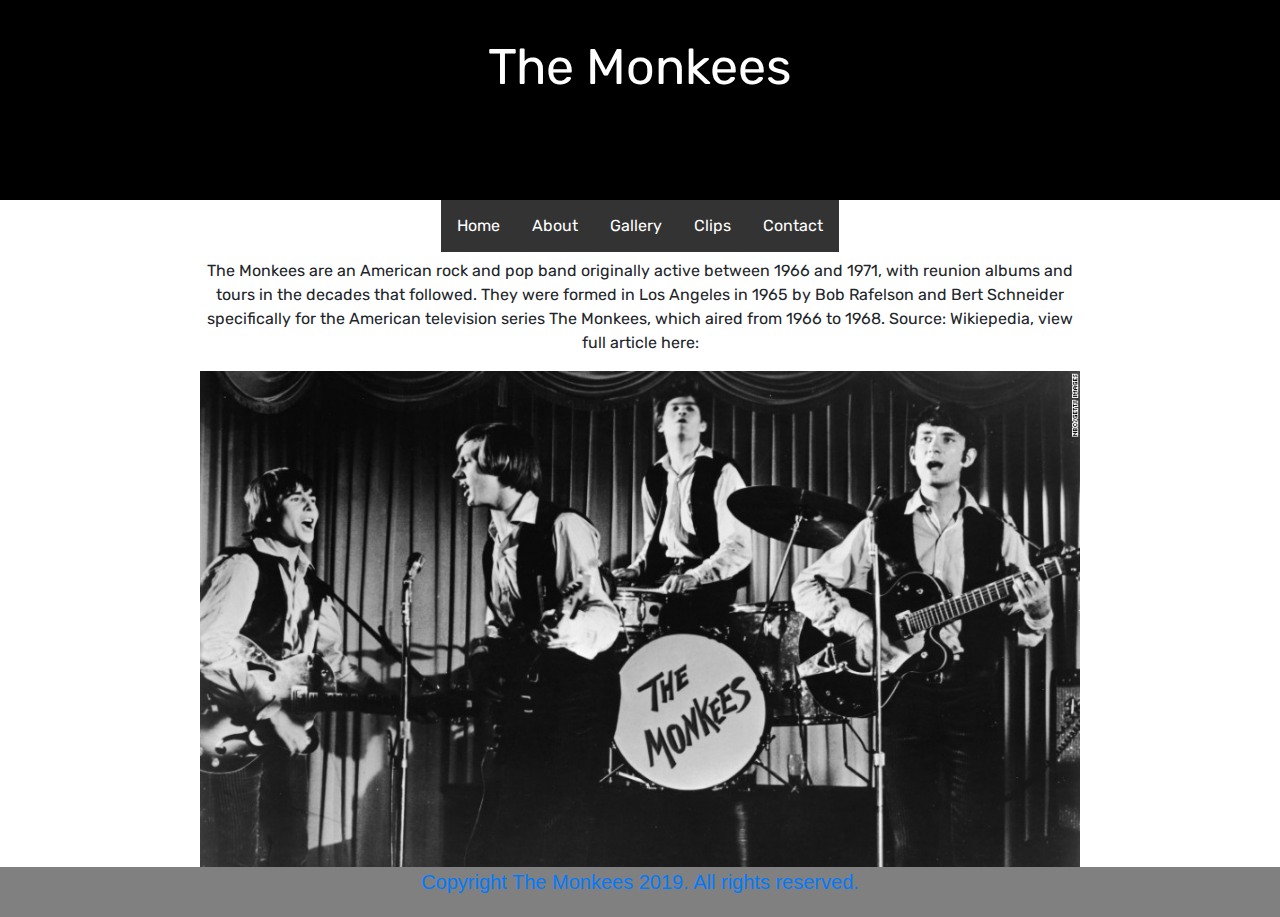
==== about.html @ c625f305 "Added Bootstrap, adjusted about.html page, made more responsive edits" ====
<!DOCTYPE html>
<html lang="en">

<head>
    <meta charset="UTF-8">
    <meta name="viewport" content="width=device-width, initial-scale=1.0">
    <meta http-equiv="X-UA-Compatible" content="ie=edge">
    <link rel="stylesheet" href="css/style.css" type="text/css" />
    <link rel="stylesheet" href="https://use.fontawesome.com/releases/v5.7.2/css/all.css" integrity="sha384-fnmOCqbTlWIlj8LyTjo7mOUStjsKC4pOpQbqyi7RrhN7udi9RwhKkMHpvLbHG9Sr" crossorigin="anonymous">
    <link rel="stylesheet" href="https://stackpath.bootstrapcdn.com/bootstrap/4.3.1/css/bootstrap.min.css" integrity="sha384-ggOyR0iXCbMQv3Xipma34MD+dH/1fQ784/j6cY/iJTQUOhcWr7x9JvoRxT2MZw1T" crossorigin="anonymous">
    <title>Extreme Bullet - Official site</title>
</head>
<header>
    <p>The Monkees</p>
</header>

<body>
    <nav>
        <div class="navdiv">
            <ul>
                <li><a href="index.html">Home</a></li>
                <li><a href="about.html">About</a></li>
                <li><a href="#gallery">Gallery</a></li>
                <li><a href="#clips">Clips</a></li>
                <li><a href="#contact">Contact</a></li>
            </ul>
        </div>
    </nav>
    <div class="home-content">
        <section>
            <p>The Monkees are an American rock and pop band originally active between 1966 and 1971, with reunion albums and tours in the decades that followed. They were formed in Los Angeles in 1965 by Bob Rafelson and Bert Schneider specifically for
                the American television series The Monkees, which aired from 1966 to 1968. Source: Wikiepedia, view full article here: </p>
            <a href="https://en.wikipedia.org/wiki/The_Monkees" </a>
            <img src="images/monkees.jpg" width="100%" height="auto"></img>
        </section>
    </div>
    <footer class="footer">
        <p>Copyright The Monkees 2019. All rights reserved.</p>
    </footer>
    <script src="https://code.jquery.com/jquery-3.3.1.slim.min.js" integrity="sha384-q8i/X+965DzO0rT7abK41JStQIAqVgRVzpbzo5smXKp4YfRvH+8abtTE1Pi6jizo" crossorigin="anonymous"></script>
    <script src="https://cdnjs.cloudflare.com/ajax/libs/popper.js/1.14.7/umd/popper.min.js" integrity="sha384-UO2eT0CpHqdSJQ6hJty5KVphtPhzWj9WO1clHTMGa3JDZwrnQq4sF86dIHNDz0W1" crossorigin="anonymous"></script>
    <script src="https://stackpath.bootstrapcdn.com/bootstrap/4.3.1/js/bootstrap.min.js" integrity="sha384-JjSmVgyd0p3pXB1rRibZUAYoIIy6OrQ6VrjIEaFf/nJGzIxFDsf4x0xIM+B07jRM" crossorigin="anonymous"></script>
</body>

</html>
---- css/style.css ----
@import url('https://fonts.googleapis.com/css?family=Rubik');

/* HEADER STYLING */

header {
    background-color: black;
    height: 200px;
    text-align: center;
    color: white;
    padding: 30px;
    font-size: 50px;
    font-family: 'Rubik', sans-serif;
}

/* NAVBAR STYLING */

.navdiv {
    width: 100%;
    text-align: center;
}

nav ul {
    list-style-type: none;
    margin: 0;
    padding: 0;
    overflow: hidden;
    background-color: #333;
    font-family: 'Rubik', sans-serif;
    text-align: center;
    position: relative;
    display: inline-block;
}

nav li {
    float: left;
}

li a {
  display: inline-block;
  color: white;
  text-align: center;
  padding: 14px 16px;
  text-decoration: none;
}

li a:hover {
  background-color: #111;
}

/* CONTENT STYLING - HOME */

.home-content {
    text-align: center;
    font-family: 'Rubik', sans-serif;
    padding-left: 200px;
    padding-right: 200px;
}

/* FOOTER STYLING */

.footer {
    height: 50px;
    background-color: grey;
    text-align: center;
    font-size: 20px;
}

/* RESPONSIVE DESIGN */

@media (max-width:411px) {
    
    .home-content {
        width: 100%;
        padding-left: 5px;
        padding-right: 5px;
        text-align: center;
    }
}
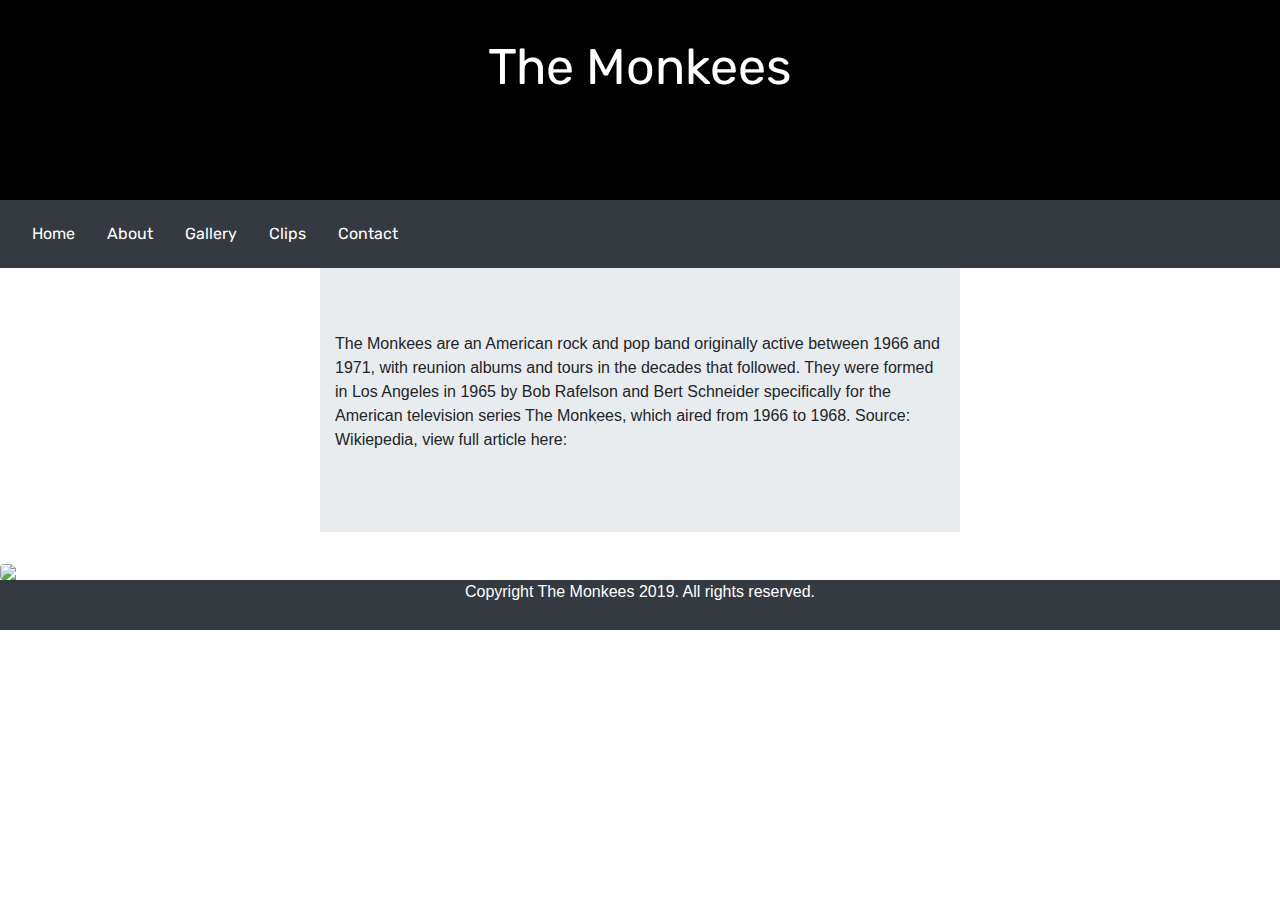
==== commit ecb81911: "Added responsive code to About page" ====
--- a/about.html
+++ b/about.html
@@ -6,8 +6,8 @@
     <meta name="viewport" content="width=device-width, initial-scale=1.0">
     <meta http-equiv="X-UA-Compatible" content="ie=edge">
     <link rel="stylesheet" href="css/style.css" type="text/css" />
+    <link rel="stylesheet" href="https://stackpath.bootstrapcdn.com/bootstrap/4.3.1/css/bootstrap.min.css" integrity="sha384-ggOyR0iXCbMQv3Xipma34MD+dH/1fQ784/j6cY/iJTQUOhcWr7x9JvoRxT2MZw1T" crossorigin="anonymous">
     <link rel="stylesheet" href="https://use.fontawesome.com/releases/v5.7.2/css/all.css" integrity="sha384-fnmOCqbTlWIlj8LyTjo7mOUStjsKC4pOpQbqyi7RrhN7udi9RwhKkMHpvLbHG9Sr" crossorigin="anonymous">
-    <link rel="stylesheet" href="https://stackpath.bootstrapcdn.com/bootstrap/4.3.1/css/bootstrap.min.css" integrity="sha384-ggOyR0iXCbMQv3Xipma34MD+dH/1fQ784/j6cY/iJTQUOhcWr7x9JvoRxT2MZw1T" crossorigin="anonymous">
     <title>Extreme Bullet - Official site</title>
 </head>
 <header>
@@ -16,7 +16,7 @@
 
 <body>
     <nav>
-        <div class="navdiv">
+        <div class="navbar navbar-dark bg-dark">
             <ul>
                 <li><a href="index.html">Home</a></li>
                 <li><a href="about.html">About</a></li>
@@ -25,15 +25,16 @@
                 <li><a href="#contact">Contact</a></li>
             </ul>
         </div>
-    </nav>
-    <div class="home-content">
-        <section>
-            <p>The Monkees are an American rock and pop band originally active between 1966 and 1971, with reunion albums and tours in the decades that followed. They were formed in Los Angeles in 1965 by Bob Rafelson and Bert Schneider specifically for
-                the American television series The Monkees, which aired from 1966 to 1968. Source: Wikiepedia, view full article here: </p>
-            <a href="https://en.wikipedia.org/wiki/The_Monkees" </a>
-            <img src="images/monkees.jpg" width="100%" height="auto"></img>
-        </section>
+    </nav> 
+    <div class="jumbotron jumbotron-fluid">
+    <div class="container-fluid">
+        <p>The Monkees are an American rock and pop band originally active between 1966 and 1971, with reunion albums and tours in the decades that followed. They were formed in Los Angeles in 1965 by Bob Rafelson and Bert Schneider specifically for the
+            American television series The Monkees, which aired from 1966 to 1968. Source: Wikiepedia, view full article here:
+            <a href="https://en.wikipedia.org/wiki/The_Monkees" </a> </p>
     </div>
+    </div>
+    <img src="images/cover1.jpg" class="rounded mx-auto d-block"></img>
+    
     <footer class="footer">
         <p>Copyright The Monkees 2019. All rights reserved.</p>
     </footer>
--- a/css/style.css
+++ b/css/style.css
@@ -24,7 +24,6 @@
     margin: 0;
     padding: 0;
     overflow: hidden;
-    background-color: #333;
     font-family: 'Rubik', sans-serif;
     text-align: center;
     position: relative;
@@ -45,35 +44,64 @@
 
 li a:hover {
   background-color: #111;
+  text-decoration: none;
+  color: white;
 }
 
 /* CONTENT STYLING - HOME */
 
+.jumbotron {
+    width: 50%;
+    margin-left: auto;
+    margin-right: auto;
+}
+
+.center-block{
+    display: block;
+    margin-left: auto;
+    margin-right: auto;
+}
+
 .home-content {
     text-align: center;
     font-family: 'Rubik', sans-serif;
-    padding-left: 200px;
-    padding-right: 200px;
+    display: block;
+    margin-left: auto;
+    margin-right: auto;
+}
+
+.container {
+    padding-bottom: 30px;
 }
 
 /* FOOTER STYLING */
 
 .footer {
     height: 50px;
-    background-color: grey;
+    background-color: #343a40;
+    color: white;
     text-align: center;
-    font-size: 20px;
+    font-size: 16px;
 }
 
 /* RESPONSIVE DESIGN */
 
+@media (max-width:360px) {
+    .jumbotron{
+        padding: 20px;
+    }    
+
+}
+
 @media (max-width:411px) {
+    .jumbotron{
+        width: 380px;
+    }
     
-    .home-content {
-        width: 100%;
-        padding-left: 5px;
-        padding-right: 5px;
-        text-align: center;
+    .style {
+    margin-right: 835px;
+    width: 344px;
+    height: 187px;
     }
 }
 
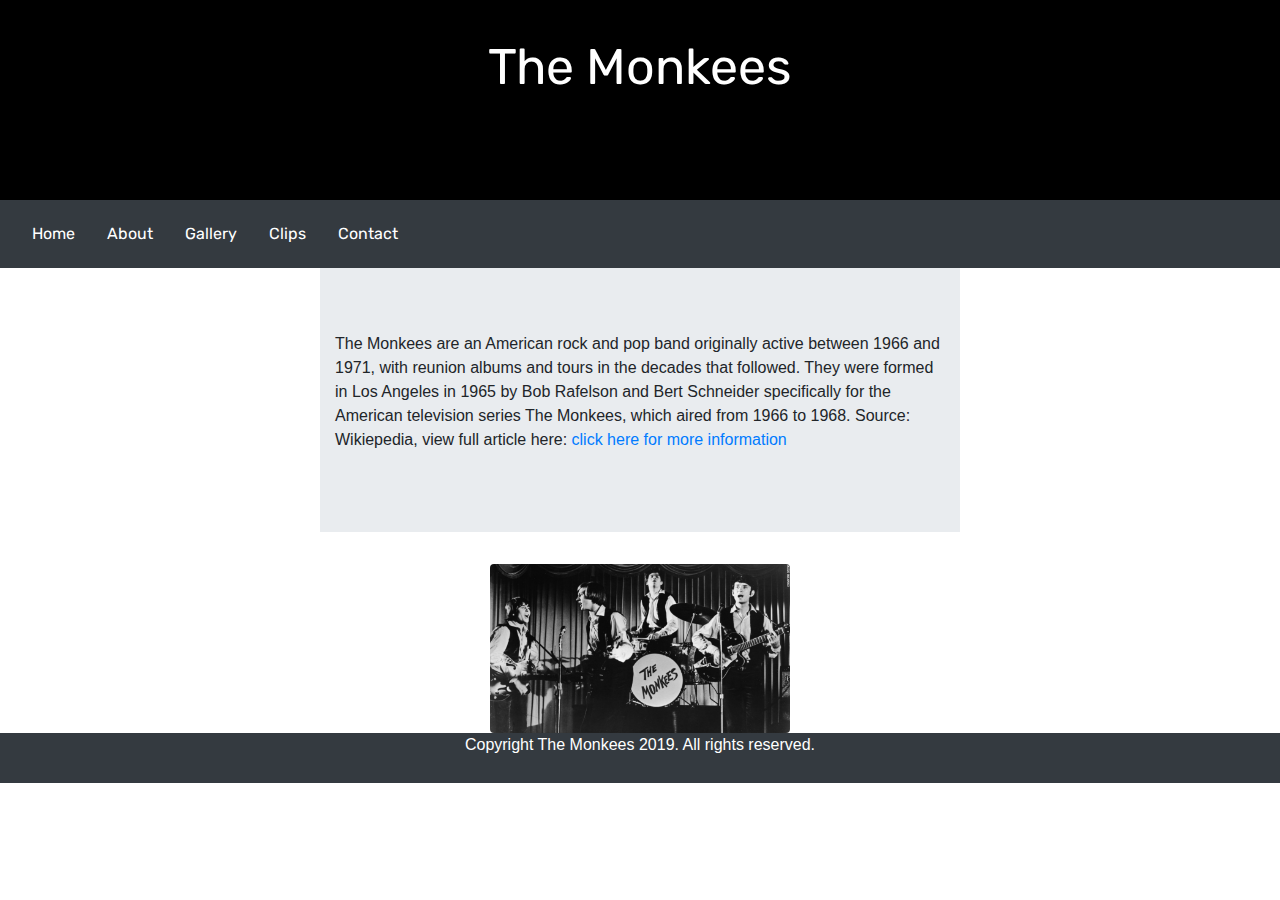
==== commit 22b30239: "Adjusted about.html fix the link and responsive design" ====
--- a/about.html
+++ b/about.html
@@ -8,7 +8,7 @@
     <link rel="stylesheet" href="css/style.css" type="text/css" />
     <link rel="stylesheet" href="https://stackpath.bootstrapcdn.com/bootstrap/4.3.1/css/bootstrap.min.css" integrity="sha384-ggOyR0iXCbMQv3Xipma34MD+dH/1fQ784/j6cY/iJTQUOhcWr7x9JvoRxT2MZw1T" crossorigin="anonymous">
     <link rel="stylesheet" href="https://use.fontawesome.com/releases/v5.7.2/css/all.css" integrity="sha384-fnmOCqbTlWIlj8LyTjo7mOUStjsKC4pOpQbqyi7RrhN7udi9RwhKkMHpvLbHG9Sr" crossorigin="anonymous">
-    <title>Extreme Bullet - Official site</title>
+    <title>The Monkees - Official site</title>
 </head>
 <header>
     <p>The Monkees</p>
@@ -18,23 +18,24 @@
     <nav>
         <div class="navbar navbar-dark bg-dark">
             <ul>
-                <li><a href="index.html">Home</a></li>
+                <li><a href="index.html" class="active">Home</a></li>
                 <li><a href="about.html">About</a></li>
-                <li><a href="#gallery">Gallery</a></li>
-                <li><a href="#clips">Clips</a></li>
-                <li><a href="#contact">Contact</a></li>
+                <li><a href="gallery.html">Gallery</a></li>
+                <li><a href="clips.html">Clips</a></li>
+                <li><a href="contact.html">Contact</a></li>
             </ul>
         </div>
-    </nav> 
+    </nav>
     <div class="jumbotron jumbotron-fluid">
+        <div class="container-fluid">
+            <p>The Monkees are an American rock and pop band originally active between 1966 and 1971, with reunion albums and tours in the decades that followed. They were formed in Los Angeles in 1965 by Bob Rafelson and Bert Schneider specifically for
+                the American television series The Monkees, which aired from 1966 to 1968. Source: Wikiepedia, view full article here: <a href="https://en.wikipedia.org/wiki/The_Monkees" target="_blank">click here for more information</a></a>
+            </p>
+        </div>
+    </div>
     <div class="container-fluid">
-        <p>The Monkees are an American rock and pop band originally active between 1966 and 1971, with reunion albums and tours in the decades that followed. They were formed in Los Angeles in 1965 by Bob Rafelson and Bert Schneider specifically for the
-            American television series The Monkees, which aired from 1966 to 1968. Source: Wikiepedia, view full article here:
-            <a href="https://en.wikipedia.org/wiki/The_Monkees" </a> </p>
+        <img src="images/monkees.jpg" class="rounded mx-auto d-block" width="300px"></img>
     </div>
-    </div>
-    <img src="images/cover1.jpg" class="rounded mx-auto d-block"></img>
-    
     <footer class="footer">
         <p>Copyright The Monkees 2019. All rights reserved.</p>
     </footer>
